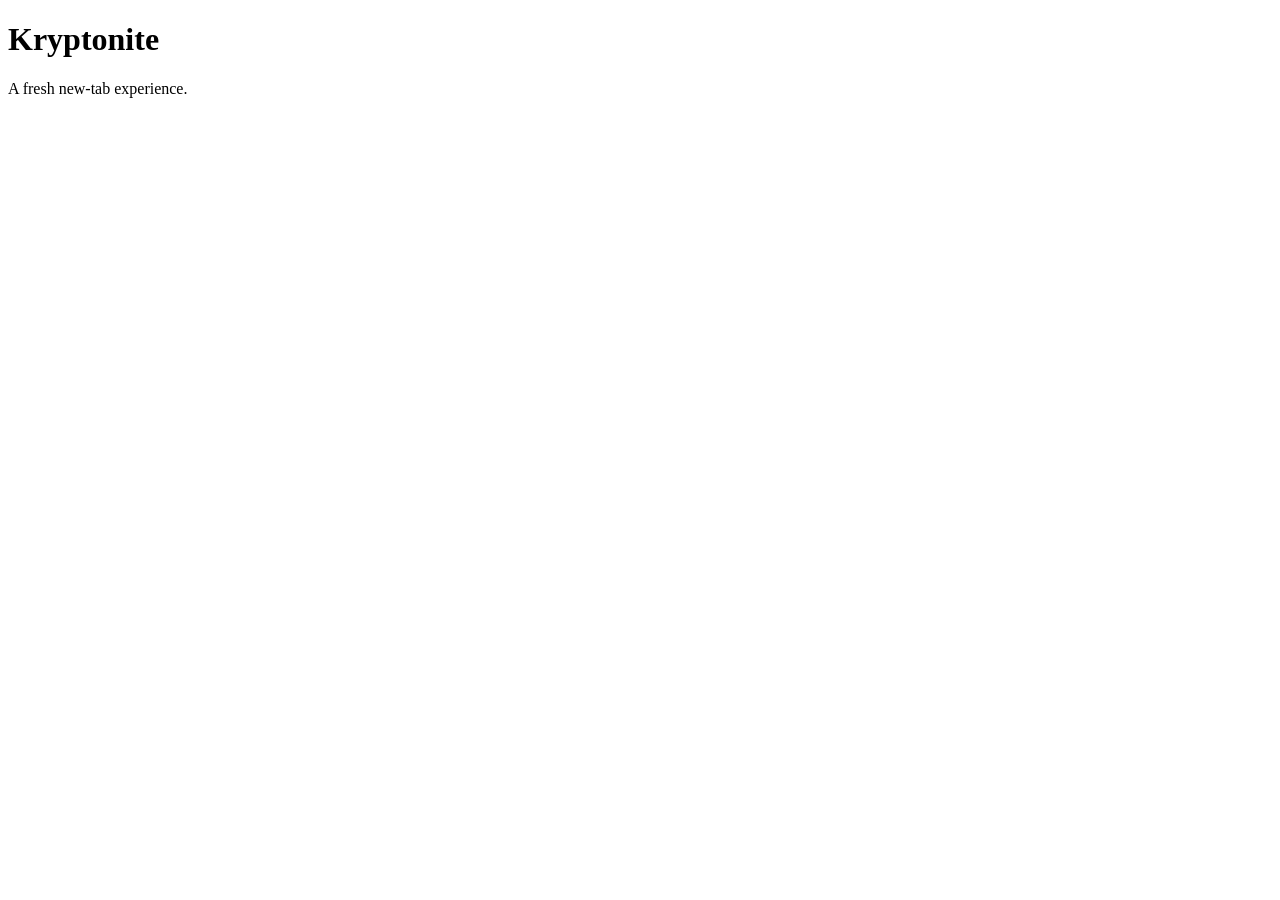
==== index.html @ 52c33f83 "Re-create index.html github doesn't allow page folders besides root aughhhhhhhhhh" ====
<!DOCTYPE html>
<html lang="en">
  <head>
    <meta charset="utf-8">
    <link rel="stylesheet" href="styles.css">
    <title>Kryptonite</title>
  </head>
  <body>
    <h1>Kryptonite</h1>
    <p>A fresh new-tab experience.</p>

  </body>
</html>
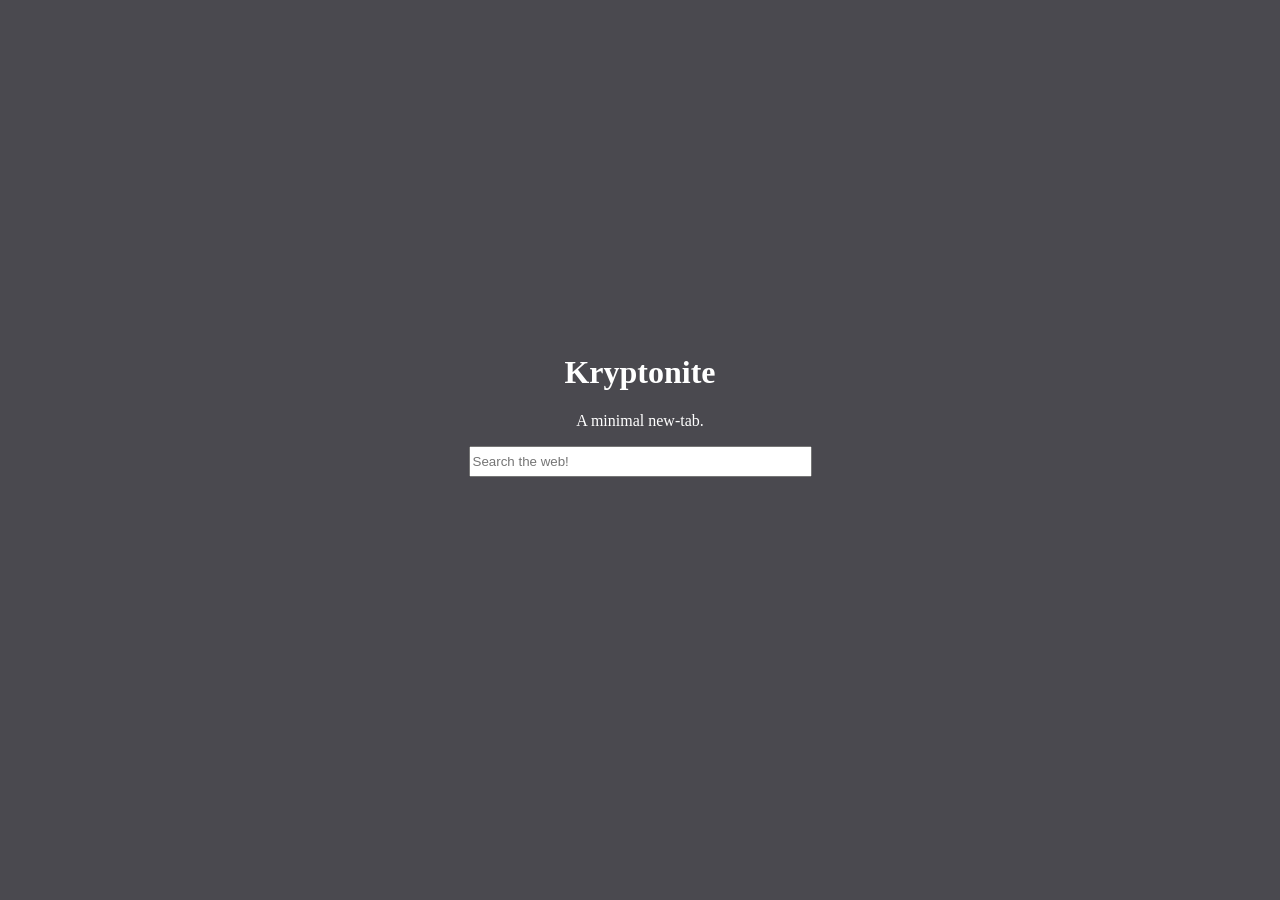
==== commit 37cc3653: "Update index.html Changelog, v1.2  - Added a WIP search bar - Added description meta  Cosmetic:" ====
--- a/index.html
+++ b/index.html
@@ -2,12 +2,16 @@
 <html lang="en">
   <head>
     <meta charset="utf-8">
+    <meta name="description" content="A minimal new-tab.">
     <link rel="stylesheet" href="styles.css">
+    <meta name="viewport" content="width=device-width, initial-scale=1">
     <title>Kryptonite</title>
   </head>
   <body>
+  <div class="container">
     <h1>Kryptonite</h1>
-    <p>A fresh new-tab experience.</p>
-
+    <p>A minimal new-tab.</p>
+    <input type="text" id="search" search="search" placeholder="Search the web!">
+</div>
   </body>
 </html>
--- a/styles.css
+++ b/styles.css
@@ -0,0 +1,20 @@
+body {
+    display: flex;
+    justify-content: center;
+    align-items: center;
+    height: 90vh;
+    margin: 0;
+    color: white;
+    background-color: #4a494f;
+}
+
+.container {
+    text-align: center;
+}
+
+#search {
+    width: 335px;
+    height: 25px;
+}
+
+font-family: system-ui, -apple-system, BlinkMacSystemFont, "Segoe UI", sans-serif;
